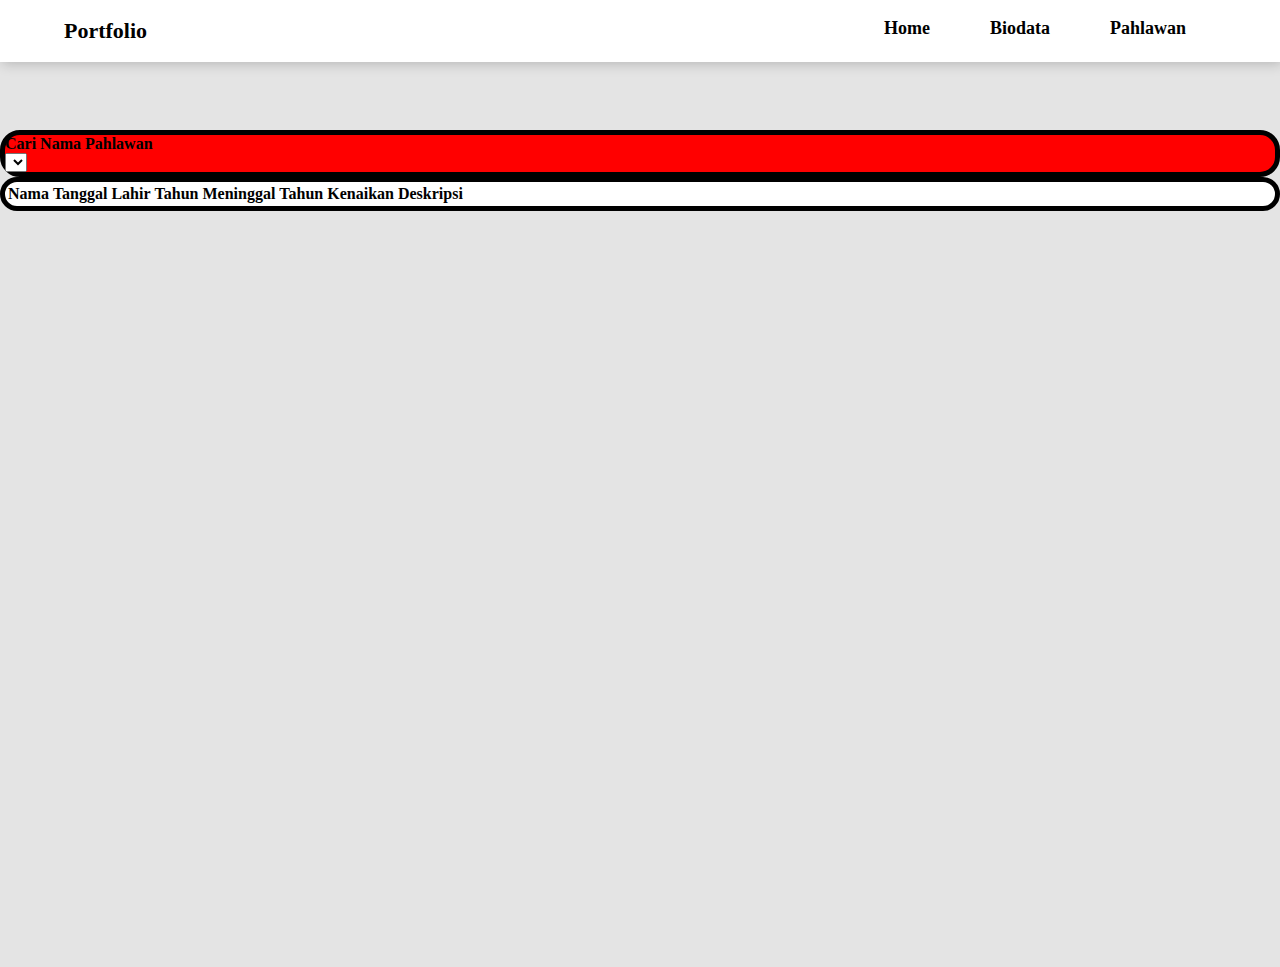
==== hero.html @ 0daabb4f "first commit" ====
<!doctype html>
<html lang="en">

<head>
  <meta charset="utf-8">
  <meta name="viewport" content="width=device-width, initial-scale=1">
  <title>Daftar Pahlawan Indonesia</title>
  <link href="https://cdn.jsdelivr.net/npm/bootstrap@5.3.0-alpha1/dist/css/bootstrap.min.css" rel="stylesheet"
    integrity="sha384-GLhlTQ8iRABdZLl6O3oVMWSktQOp6b7In1Zl3/Jr59b6EGGoI1aFkw7cmDA6j6gD" crossorigin="anonymous">
  <link rel="stylesheet" href="assets/css/style.css">
  <script src="https://kit.fontawesome.com/c8e4d183c2.js" crossorigin="anonymous"></script> 

  <!-- select 2 -->
  <link rel="stylesheet" href="https://cdn.jsdelivr.net/npm/select2@4.1.0-rc.0/dist/css/select2.min.css" />
  <link rel="stylesheet"
    href="https://cdn.jsdelivr.net/npm/select2-bootstrap-5-theme@1.3.0/dist/select2-bootstrap-5-theme.min.css" />
  </head>

<body>
  <!--- navigation --->
  <div class="navbarhero" style="background-image:url(https://img.freepik.com/free-photo/vivid-blurred-colorful-background_58702-2545.jpg?w=2000);">
    <!--- logo --->
    <a href="#" class="logo">Portfolio</a>
    <!--- menu --->
    <ul>
      <li><a href="index.html" class="active">Home</a></li>
      <li><a href="index.html" class="active2">Biodata</a></li>
      <li><a href="hero.html" class="active3">Pahlawan</a></li>
    </ul>
  </div>

  <main>
    <section class="hero">
      <div class="container">
        <div class="row">
          <div class="col-5">
            <img src="https://assets.promediateknologi.com/crop/0x0:0x0/0x0/webp/photo/2021/11/01/1605373056.jpg" alt="" class="img-fluid">
          </div>
          <div class="col-7">
            <div class="card mb-4" style="background-color:red;">
              <div class="card-header text-center" style="font-weight: bold;">
                Cari Nama Pahlawan
              </div>
              <div class="card-body">
                <select class="form-select select2" id="hero" aria-label="Default select example">
                </select>
              </div>
            </div>
            <div class="card" style="background-color: rgb(255, 255, 255);">
              <div class="card-body">
                <table class="table table-striped" id="datatables">
                  <thead>
                    <tr>
                      <!-- <th scope="col">#</th> -->
                      <th scope="col">Nama</th>
                      <th scope="col">Tanggal Lahir</th>
                      <th scope="col">Tahun Meninggal</th>
                      <th scope="col">Tahun Kenaikan</th>
                      <th scope="col">Deskripsi</th>
                    </tr>
                  </thead>
                  <tbody id="result" class="d-none">
                  </tbody>

                  <tbody id="data">
                  </tbody>
                </table>
              </div>
            </div>
          </div>
        </div>
      </div>
    </section>
  </main>

  <!-- jquery library -->
  <script src="https://cdnjs.cloudflare.com/ajax/libs/jquery/3.5.1/jquery.min.js"
    integrity="sha512-bLT0Qm9VnAYZDflyKcBaQ2gg0hSYNQrJ8RilYldYQ1FxQYoCLtUjuuRuZo+fjqhx/qtq/1itJ0C2ejDxltZVFg=="
    crossorigin="anonymous" referrerpolicy="no-referrer"></script>
  <script src="https://cdn.jsdelivr.net/npm/bootstrap@5.3.0-alpha1/dist/js/bootstrap.bundle.min.js"
    integrity="sha384-w76AqPfDkMBDXo30jS1Sgez6pr3x5MlQ1ZAGC+nuZB+EYdgRZgiwxhTBTkF7CXvN"
    crossorigin="anonymous"></script>
  <script src="https://cdn.jsdelivr.net/npm/select2@4.1.0-rc.0/dist/js/select2.min.js"></script>

  <script src="assets/js/scripts.js"></script>
</body>

</html>
---- assets/css/style.css ----
@charset "utf-8";
/* CSS Document*/
body{
    background-color:#e4e4e4;
    margin:0px;
    padding:0px;
}
 
ul{
    list-style:none;
}
 
a{
    text-decoration:none;
}
 
section{
    width:100%;
    height:95vh;
    position: relative;
}
 
.navbarindex{
    display: flex;
    justify-content: space-between;
    align-items:center;
    height:60px;
    background-color:#FFFFFF;
    box-shadow:2px 2px 12px rgba(0,0,0,0.2);
    padding:1px 5%;
    background-position:center;
}

.navbarindex ul{
    display: flex;
}
  
.navbarindex ul li a{
    margin:30px;
    font-family:'Times New Roman', Times, serif;
    color:#000000;
    font-size: 18px;
    font-weight:bold;
}

.navbarhero{
    display: flex;
    justify-content: space-between;
    align-items:center;
    height:60px;
    background-color:#ffffff;
    box-shadow:2px 2px 12px rgba(0,0,0,0.2);
    padding:1px 5%;
    background-position:center;
}

.navbarhero ul{
    display: flex;
    margin-top: 10px;
}

.navbarhero ul li a{
    margin:30px;
    font-family:'Times New Roman', Times, serif;
    color:#000000;
    font-size: 18px;
    font-weight:bold;
}
 

.logo{
    font-family:RoadTest;
    color:#000000;
    font-size: 22px;
    font-weight: bold;
}
 
.active,
.active2,
.active3{
    color:#000000;
    font-weight:bold;
}
 
.text-container p:nth-child(1){
    font-family: 'Times New Roman', Times, serif;
    font-weight: bold;
    color: #000000;
    font-size: 22px;
}
 
.text-container p:nth-child(2){
    font-family: 'Times New Roman', Times, serif;
    font-weight: bold;
    letter-spacing: 2px;
    color: #1a1a1a;
    font-size: 60px;
}
 
.text-container p:nth-child(3){
    font-family: myriad pro regular;
    color: #403e3e;
    font-size: 30px;
    line-height: 30px;
}
 
.text-container p:nth-child(4){
    font-family: 'Times New Roman', Times, serif;
    color: #403e3e;
    font-size: 17px;
    margin-top: 10px;
    line-height: 30px;
}
 
.text-container p{
    line-height: 0px;
    margin: 55px 0px 25px;
}
 
.text-container{
    position: absolute;
    left: 13%;
    top: 42%;
    transform: translate(-13%, -42%);
}
 
.text-container button{
    width: 130px;
    height: 42px;
    border-radius: 10px;
    font-family: calibri;
    font-weight: bold;
    font-size: 14px;
    outline: none;
    margin: 0px 10px;
}
 
.kosong{
    border: 2px solid red;
    color: #000000;
    background-color: #ffffff;
    font-family: 'Times New Roman', Times, serif;
}
 
.cv-saya{
    color: #ffffff;
    border: 0px;
    background-color: #000000;
    border: 2px solid red;
}
 
button:active{
    transform: scale(1.1);
}
 
.model{
    height: 400px;
    position: absolute;
    bottom: 60px;
    left: 80%;
    transform: translateX(-70%);
    
}
 
.biodata{
    height:600px;
    background-color:#f6f5f5;
    padding: 2% 10% 0px 10%;
}
 
.biodata-text p:nth-child(1){
    font-family: 'Times New Roman', Times, serif;
    font-weight:bold;
    color:#000000;
    font-size:30px;
    line-height:0px;
    text-align: center;
    margin-bottom: 40px;
}
 
.biodata-text p:nth-child(2){
    font-family:'Times New Roman', Times, serif;
    color:#000000;
    font-size: 20px;
 
}
 
.biodata-text{
    margin:50px 0px;
}
 
.box-container{
    display:flex;
    justify-content:space-between;
}
 
.box-1,.box-2,.box-3{
    width: 300px;
    height:320px;
    background-repeat: no-repeat;
    background-size: cover;
    box-shadow:2px 2px 18px rgba(0,0,0,0.3);
    align-items: center;
    justify-content: center;
    display: flex;
    flex-direction: column;
    margin: 0px 4px;
         
}
  
/*.box-1{
    background-image:url("images/5024509.png");
}
 
.box-2{
    background-image:url("images/ui.png");
}
 
.box-3{
    background-image: url("images/pc.png");
}*/
 
.box-1 span,
.box-2 span,
.box-3 span{
    width:40px;
    height:40px;
    border-radius:50%;
    background-color:#e08787;
    display: flex;
    justify-content: center;
    align-items:center;
    font-family: 'Times New Roman', Times, serif;
    font-weight: bold;
}
 
.box-1 p:nth-child(2),
.box-2 p:nth-child(2),
.box-3 p:nth-child(2){
    color:#000000;
    font-family: 'Times New Roman', Times, serif;
    font-size: 23px;
    line-height:0px;
}
 
.box-1 p:nth-child(3),
.box-2 p:nth-child(3),
.box-3 p:nth-child(3){
    font-family: 'Times New Roman', Times, serif;
    color:#000000;
    text-align:justify;
    width: 230px;
    margin:0px 0px 20px 0px;
}
 
.box-1 button,
.box-2 button,
.box-3 button{
    width:100px;
    height:30px;
    background-color:#000000;
    color: #ffffff;
    border:none;
    outline: none;
    border-radius:5px;
}
 
footer p{
    font-family: Georgia, 'Times New Roman', Times, serif;
}
 
footer p:nth-child(1){
    font-size: 30px;
    font-weight:bold;
    color:#FFFFFF;
    line-height:10px;
}
 
footer p:nth-child(2){
    font-size: 16px;
    color:#7e7d7d;
    width:600px;
    text-align: center;
}
 
footer{
    height:300px;
    display: flex;
    flex-direction: column;
    align-items: center;
    justify-content: center;
    position: relative;
    background-color: #191919;
}
 
.social-icons a{
    width:40px;
    height:40px;
    display: flex;
    justify-content: center;
    align-items: center;
    background-color:#000000;
    margin:20px 10px;
    border-radius:50%;
    color: #fc0000;
}
 
.social-icons{
    display: flex;
     
}
 
.social-icons i,.social i{
    color:#000000;
}
 
.social-icons a:hover{
    background-color:#000000;
    box-shadow:2px 2px 12px rgba(0,0,0,0.2);
    transition:all ease 0.5s;
}
 
.social-icons a:hover i,
.social a:hover i{
    color:#000000;
    transition:all ease 0.5s;
}
  
.copyright{
    color:#565555;
    font-size: 15px;
    position: absolute;
    left:50%;
    bottom:10px;
    transform: translateX(-50%);
}
.social{
    position: fixed;
    top:50%;
    right:0px;
    transform:translateY(-50%);
}
 
.social a{
    display: flex;
    justify-content: center;
    align-items: center;
    width:50px;
    height:50px;
    margin:0px;
    padding: 0px;
    line-height:0px;
    background-color:#ffffff;
    border:1px solid #fc0000;
    box-shadow:2px 2px 12px rgba(0,0,0,0.2);
}
 
.social a:hover{
    background-color:#000000;
    transition:all ease 0.5s;
}
 
.social i{
    font-size:20px;
    color:#2B2B2B;
}

.hero {
    margin-top: 50px;
}

.card {
    border-radius: 20px;
    border: 5px #000000 solid;
}
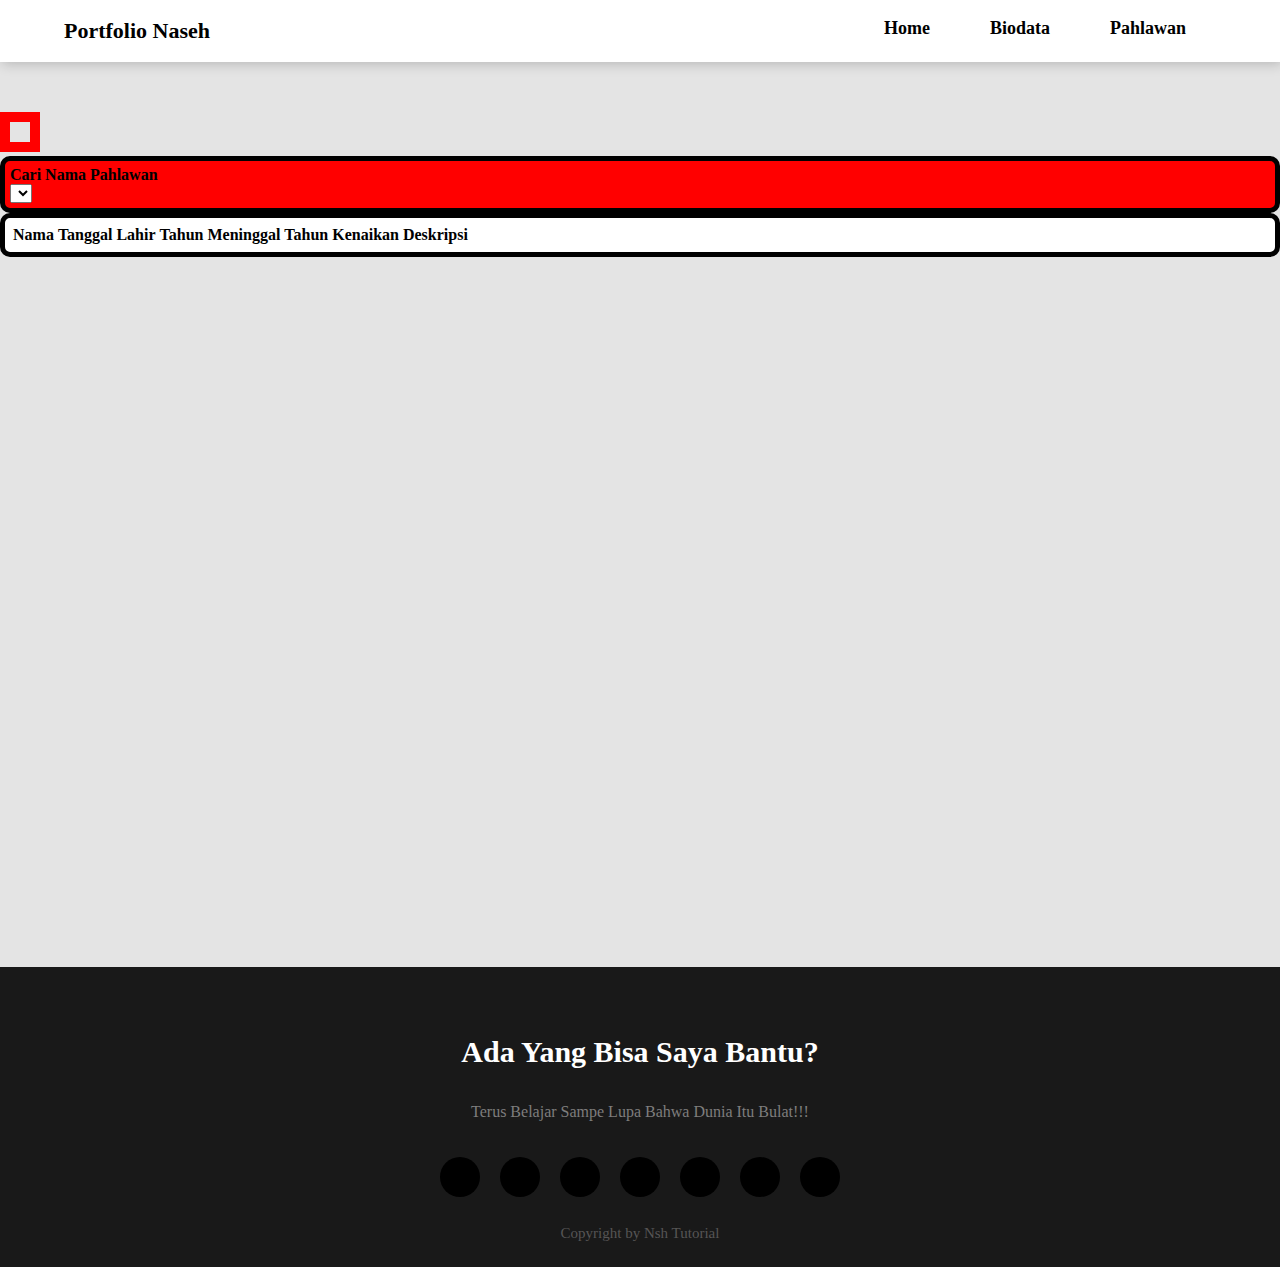
==== commit f0fc03fe: "v2" ====
--- a/hero.html
+++ b/hero.html
@@ -8,19 +8,20 @@
   <link href="https://cdn.jsdelivr.net/npm/bootstrap@5.3.0-alpha1/dist/css/bootstrap.min.css" rel="stylesheet"
     integrity="sha384-GLhlTQ8iRABdZLl6O3oVMWSktQOp6b7In1Zl3/Jr59b6EGGoI1aFkw7cmDA6j6gD" crossorigin="anonymous">
   <link rel="stylesheet" href="assets/css/style.css">
-  <script src="https://kit.fontawesome.com/c8e4d183c2.js" crossorigin="anonymous"></script> 
+  <script src="https://kit.fontawesome.com/c8e4d183c2.js" crossorigin="anonymous"></script>
 
   <!-- select 2 -->
   <link rel="stylesheet" href="https://cdn.jsdelivr.net/npm/select2@4.1.0-rc.0/dist/css/select2.min.css" />
   <link rel="stylesheet"
     href="https://cdn.jsdelivr.net/npm/select2-bootstrap-5-theme@1.3.0/dist/select2-bootstrap-5-theme.min.css" />
-  </head>
+</head>
 
 <body>
   <!--- navigation --->
-  <div class="navbarhero" style="background-image:url(https://img.freepik.com/free-photo/vivid-blurred-colorful-background_58702-2545.jpg?w=2000);">
+  <div class="navbarhero"
+    style="background-image:url(https://img.freepik.com/free-photo/vivid-blurred-colorful-background_58702-2545.jpg?w=2000);">
     <!--- logo --->
-    <a href="#" class="logo">Portfolio</a>
+    <a href="#" class="logo">Portfolio Naseh</a>
     <!--- menu --->
     <ul>
       <li><a href="index.html" class="active">Home</a></li>
@@ -34,7 +35,8 @@
       <div class="container">
         <div class="row">
           <div class="col-5">
-            <img src="https://assets.promediateknologi.com/crop/0x0:0x0/0x0/webp/photo/2021/11/01/1605373056.jpg" alt="" class="img-fluid">
+            <img src="https://assets.promediateknologi.com/crop/0x0:0x0/0x0/webp/photo/2021/11/01/1605373056.jpg" alt=""
+              class="img-fluid" style="border: 10px solid rgb(255, 0, 0); padding: 10px;">
           </div>
           <div class="col-7">
             <div class="card mb-4" style="background-color:red;">
@@ -47,8 +49,8 @@
               </div>
             </div>
             <div class="card" style="background-color: rgb(255, 255, 255);">
-              <div class="card-body">
-                <table class="table table-striped" id="datatables">
+              <div class="card-body1";">
+                <table class="table table-striped" id="datatables" >
                   <thead>
                     <tr>
                       <!-- <th scope="col">#</th> -->
@@ -61,7 +63,6 @@
                   </thead>
                   <tbody id="result" class="d-none">
                   </tbody>
-
                   <tbody id="data">
                   </tbody>
                 </table>
@@ -72,6 +73,26 @@
       </div>
     </section>
   </main>
+
+  <footer>
+    <p>Ada Yang Bisa Saya Bantu?</p>
+
+    <!--paragraph-->
+    <p>Terus Belajar Sampe Lupa Bahwa Dunia Itu Bulat!!!</p>
+    <!--social-->
+    <div class="social-icons">
+      <a class="social-media-icon" href="https://whatsapp.com"><span class="fab fa-whatsapp"></span></a>
+      <a class="social-media-icon" href="https://facebook.com"><span class="fab fa-facebook"></span></a>
+      <a class="social-media-icon" href="https://twitter.com"><span class="fab fa-twitter"></span></a>
+      <a class="social-media-icon" href="https://instagram.com"><span class="fab fa-instagram"></span></a>
+      <a class="social-media-icon" href="https://youtube.com"><span class="fab fa-youtube"></span></a>
+      <a class="social-media-icon" href="https://linkedin.com"><span class="fab fa-linkedin"></span></a>
+      <a class="social-media-icon" href="https://discord.com"><span class="fab fa-discord"></span></a>
+    </div>
+
+    <!--copyright-->
+    <p class="copyright">Copyright by Nsh Tutorial</p>
+  </footer>
 
   <!-- jquery library -->
   <script src="https://cdnjs.cloudflare.com/ajax/libs/jquery/3.5.1/jquery.min.js"
--- a/assets/css/style.css
+++ b/assets/css/style.css
@@ -370,6 +370,12 @@
 }
 
 .card {
-    border-radius: 20px;
-    border: 5px #000000 solid;
-}
+    border: 5px solid black;
+    padding: 5px;
+    border-radius: 10px;;
+}
+
+.card-body1 {
+    overflow-y:scroll;
+    max-height: 450px;
+}
